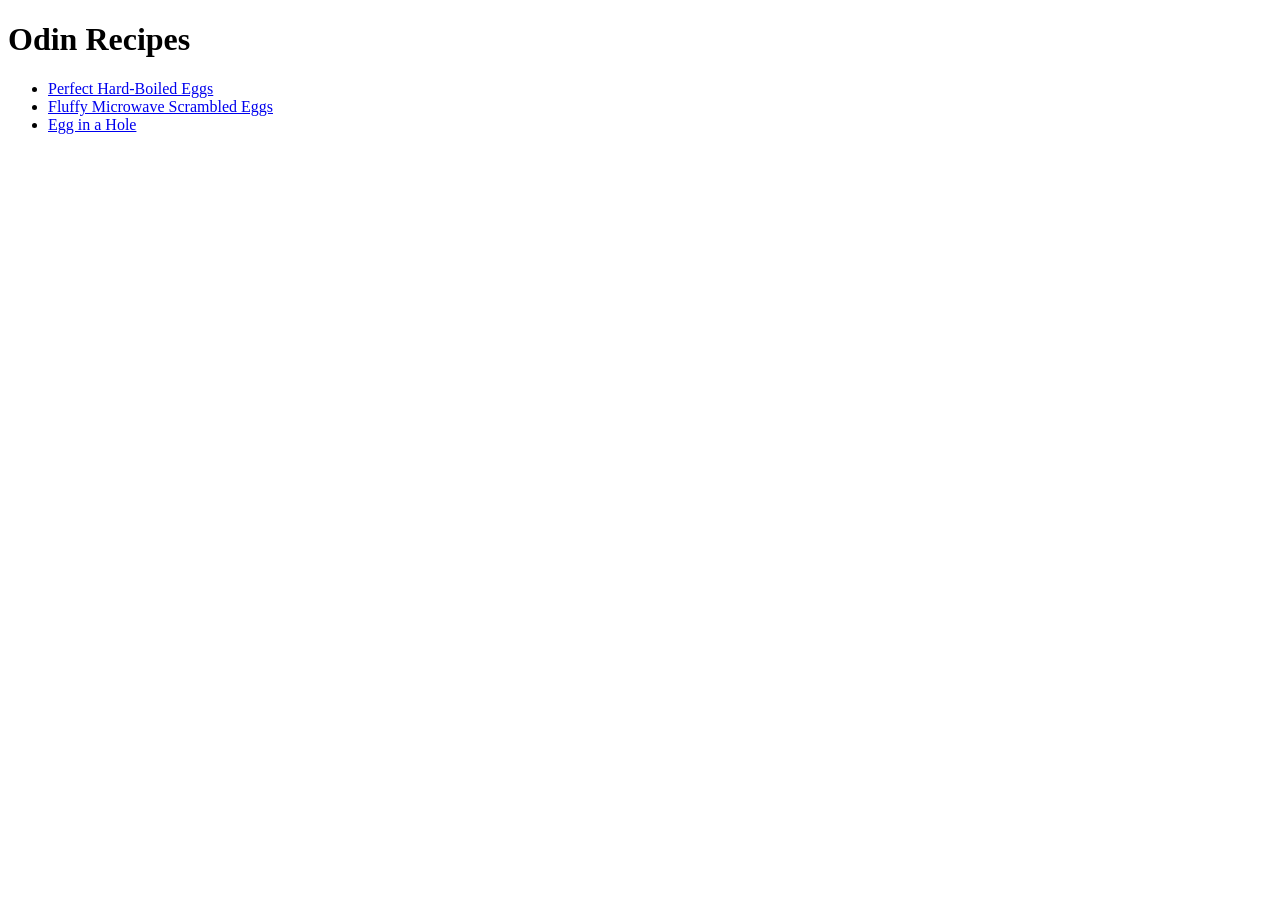
==== index.html @ 6b9893a3 "Make Recipes For The Odin Recipes Project Make 3 new recipes for the Odin Recipes Project" ====
<!DOCTYPE html>
<html lang="en">
<head>
    <meta charset="UTF-8">
    <meta name="viewport" content="width=device-width, initial-scale=1.0">
    <title>Odin Recipes</title>
</head>
<body>
    <h1>Odin Recipes</h1>
    <ul>
    <li><a href="recipes/Perfect-Hard-Boiled-Eggs.html">Perfect Hard-Boiled Eggs</a></li>
    <li><a href="recipes/Fluffy-Microwave-Scrambled-Eggs.html">Fluffy Microwave Scrambled Eggs</a></li>
    <li><a href="recipes/Egg-in-a-Hole.html">Egg in a Hole</a></li>
    </ul>
</body>
</html>
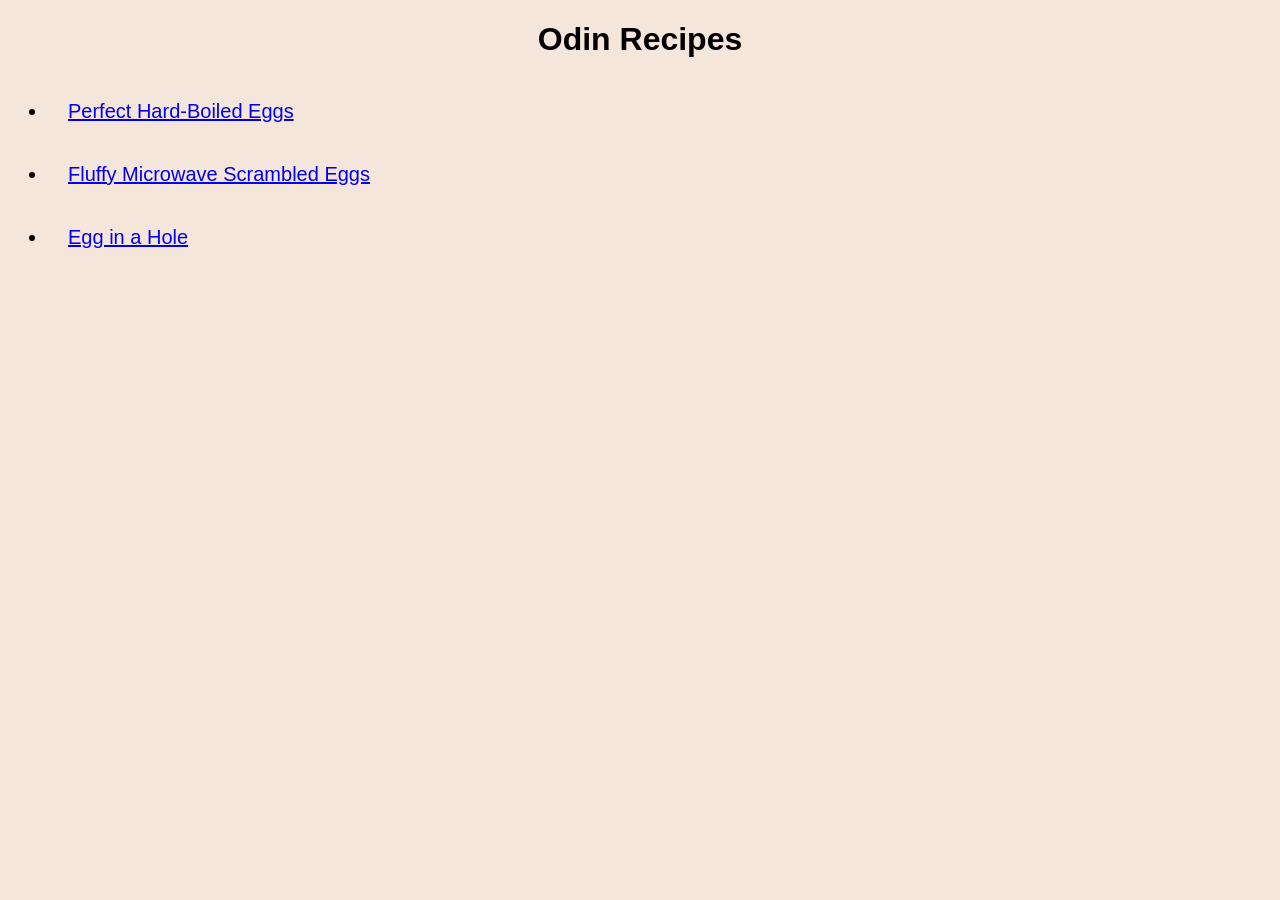
==== commit 5de5a32b: "Add CSS styles to the homepage" ====
--- a/index.html
+++ b/index.html
@@ -4,6 +4,7 @@
     <meta charset="UTF-8">
     <meta name="viewport" content="width=device-width, initial-scale=1.0">
     <title>Odin Recipes</title>
+    <link rel="stylesheet" href="styles.css">
 </head>
 <body>
     <h1>Odin Recipes</h1>
--- a/styles.css
+++ b/styles.css
@@ -0,0 +1,21 @@
+html {
+    box-sizing: border-box;
+}
+
+*, *::before, *::after {
+    box-sizing:inherit;
+}
+
+body {
+    background-color: rgb(245,230,220);
+    font-family: Arial, Helvetica, sans-serif;
+}
+
+h1 {
+    text-align:center;
+}
+
+li {
+    font-size: 20px;
+    padding: 20px;
+}
